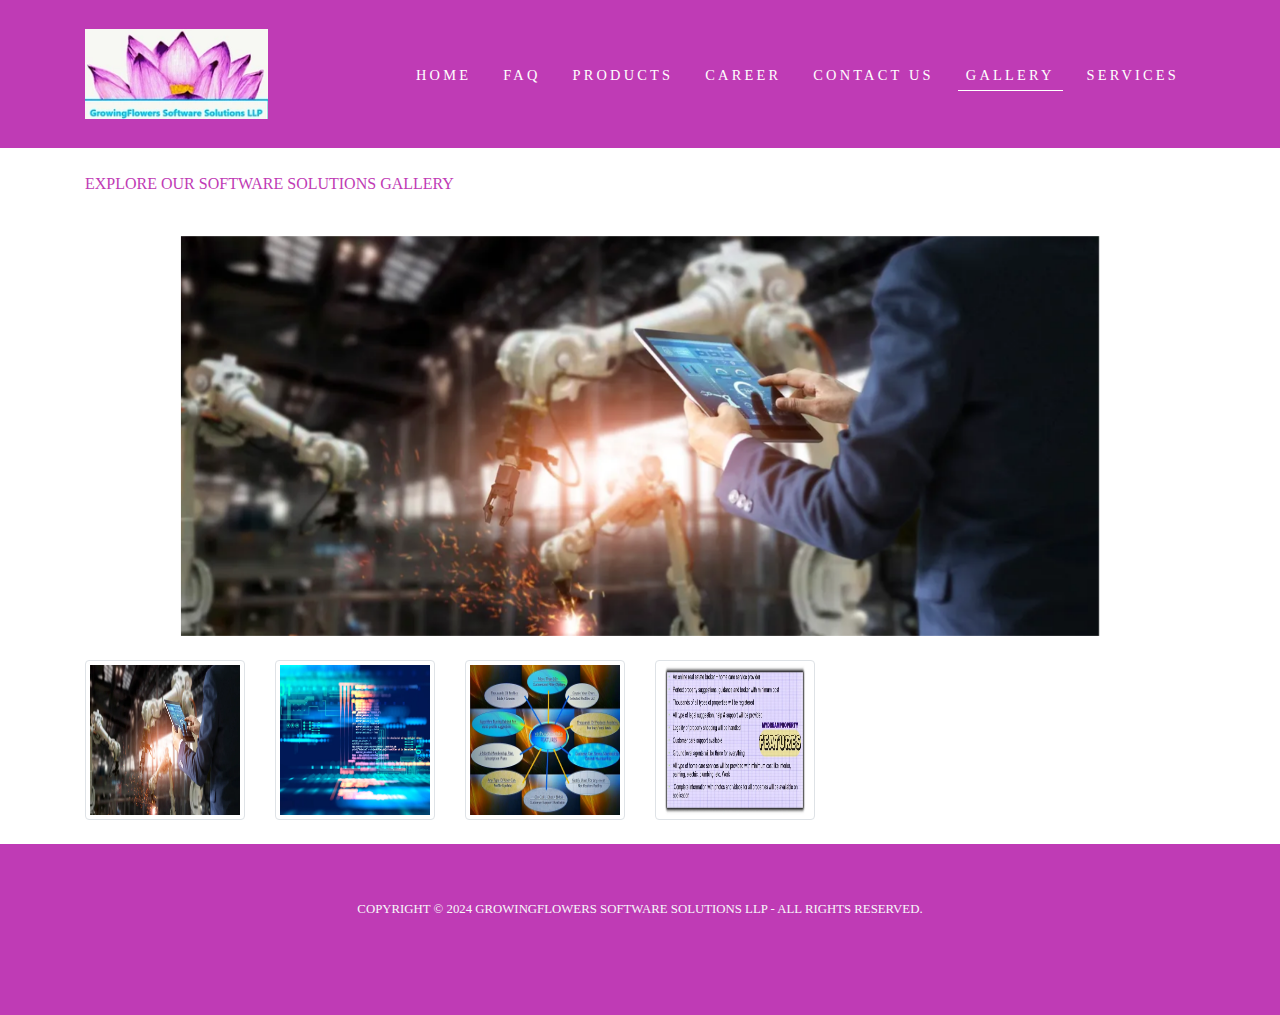
==== gallery.html @ c6a7bde0 "first commit" ====
<!doctype html>
<html lang="en">

<head>
    <!-- Required meta tags -->
    <meta charset="utf-8">
    <meta name="viewport" content="width=device-width, initial-scale=1, shrink-to-fit=no">
    <!-- Bootstrap CSS -->
    <link rel="stylesheet" href="https://cdn.jsdelivr.net/npm/bootstrap@4.3.1/dist/css/bootstrap.min.css"
        integrity="sha384-ggOyR0iXCbMQv3Xipma34MD+dH/1fQ784/j6cY/iJTQUOhcWr7x9JvoRxT2MZw1T" crossorigin="anonymous">
    <link rel="stylesheet" href="css/style.css">

    <title>Gallery | GrowingFlowers Software Solutions</title>
</head>

<body>
    <!-- Navbar -->
    <div class="container-fluid bg-pink pt-2 pb-3 px-2">
        <div class="container">
            <nav class="navbar navbar-expand-lg navbar-light px-0 pt-2 pb-0">
                <a class="navbar-brand d-flex align-items-center" href="#">
                    <img src="assets/logo.png" class="my-2 img-fluid" alt="Logo" style="max-height: 90px;">
                </a>
                <button class="navbar-toggler ml-auto" type="button" data-toggle="collapse"
                    data-target="#navbarSupportedContent" aria-controls="navbarSupportedContent" aria-expanded="false"
                    aria-label="Toggle navigation">
                    <span class="navbar-toggler-icon"></span>
                </button>
                <div class="collapse navbar-collapse justify-content-end" id="navbarSupportedContent">
                    <ul class="navbar-nav">
                        <li class="nav-item">
                            <a class="nav-link text-white mx-2 text-uppercase spacing" href="index.html">Home</a>
                        </li>
                        <li class="nav-item">
                            <a class="nav-link text-white mx-2 text-uppercase spacing" href="faq.html">FAQ</a>
                        </li>
                        <li class="nav-item">
                            <a class="nav-link text-white mx-2 text-uppercase spacing" href="products.html">Products</a>
                        </li>
                        <li class="nav-item">
                            <a class="nav-link text-white mx-2 text-uppercase spacing" href="career.html">Career</a>
                        </li>
                        <li class="nav-item">
                            <a class="nav-link text-white mx-2 text-uppercase spacing" href="contact.html">Contact
                                Us</a>
                        </li>
                        <li class="nav-item">
                            <a class="nav-link text-white mx-2 text-uppercase spacing active"
                                href="gallery.html">Gallery</a>
                        </li>
                        <li class="nav-item">
                            <a class="nav-link text-white mx-2 text-uppercase spacing" href="services.html">Services</a>
                        </li>
                    </ul>
                </div>
            </nav>
        </div>
    </div>

    <!-- Carousel Section -->
    <div class="container-fluid bg-white">
        <div class="container py-4">
            <p class="text-pink text-uppercase font-weight-lighter">Explore our Software Solutions Gallery</p>
        </div>

        <div class="container pb-4">
            <div id="carouselExampleFade" class="carousel slide carousel-fade" data-ride="carousel"
                data-interval="3000">
                <div class="carousel-inner">
                    <div class="carousel-item active">
                        <img src="assets/slide1.png" class="d-block w-100 img-fluid" alt="Slide 1">
                    </div>
                    <div class="carousel-item">
                        <img src="assets/slide2.png" class="d-block w-100 img-fluid" alt="Slide 2">
                    </div>
                    <div class="carousel-item">
                        <img src="assets/slide3.png" class="d-block w-100 img-fluid" alt="Slide 3">
                    </div>
                    <div class="carousel-item">
                        <img src="assets/slide4.png" class="d-block w-100 img-fluid" alt="Slide 4">
                    </div>
                </div>
                <a class="carousel-control-prev" href="#carouselExampleFade" role="button" data-slide="prev">
                    <span class="carousel-control-prev-icon" aria-hidden="true"></span>
                    <span class="sr-only">Previous</span>
                </a>
                <a class="carousel-control-next" href="#carouselExampleFade" role="button" data-slide="next">
                    <span class="carousel-control-next-icon" aria-hidden="true"></span>
                    <span class="sr-only">Next</span>
                </a>
            </div>

            <!-- Thumbnail Section -->
            <div class="thumbnail-section mt-4 d-none d-md-block">
                <div class="row justify-content-start">
                    <div class="col-6 col-sm-3 col-md-2">
                        <a href="#carouselExampleFade" data-slide-to="0">
                            <img src="assets/slide1.png" class="img-fluid img-thumbnail square-image" alt="Thumbnail 1">
                        </a>
                    </div>
                    <div class="col-6 col-sm-3 col-md-2">
                        <a href="#carouselExampleFade" data-slide-to="1">
                            <img src="assets/slide2.png" class="img-fluid img-thumbnail square-image" alt="Thumbnail 2">
                        </a>
                    </div>
                    <div class="col-6 col-sm-3 col-md-2">
                        <a href="#carouselExampleFade" data-slide-to="2">
                            <img src="assets/slide3.png" class="img-fluid img-thumbnail square-image" alt="Thumbnail 3">
                        </a>
                    </div>
                    <div class="col-6 col-sm-3 col-md-2">
                        <a href="#carouselExampleFade" data-slide-to="3">
                            <img src="assets/slide4.png" class="img-fluid img-thumbnail square-image" alt="Thumbnail 4">
                        </a>
                    </div>
                </div>
            </div>

        </div>
    </div>

    </div>
    <!-- Footer Section -->
    <footer class="container-fluid bg-pink py-5">
        <div class="container text-center mt-2 mb-5">
            <p class="text-light font-weight-lighter">COPYRIGHT © 2024 GROWINGFLOWERS SOFTWARE SOLUTIONS LLP - ALL
                RIGHTS
                RESERVED.</p>
        </div>
    </footer>


    <!-- Optional JavaScript -->
    <!-- jQuery first, then Popper.js, then Bootstrap JS -->
    <script src="https://code.jquery.com/jquery-3.3.1.slim.min.js"
        integrity="sha384-q8i/X+965DzO0rT7abK41JStQIAqVgRVzpbzo5smXKp4YfRvH+8abtTE1Pi6jizo"
        crossorigin="anonymous"></script>
    <script src="https://cdn.jsdelivr.net/npm/popper.js@1.14.7/dist/umd/popper.min.js"
        integrity="sha384-UO2eT0CpHqdSJQ6hJty5KVphtPhzWj9WO1clHTMGa3JDZwrnQq4sF86dIHNDz0W1"
        crossorigin="anonymous"></script>
    <script src="https://cdn.jsdelivr.net/npm/bootstrap@4.3.1/dist/js/bootstrap.min.js"
        integrity="sha384-JjSmVgyd0p3pXB1rRibZUAYoIIy6OrQ6VrjIEaFf/nJGzIxFDsf4x0xIM+B07jRM"
        crossorigin="anonymous"></script>
</body>

</html>
---- css/style.css ----
body {
  font-family: "Playfair Display", Georgia, serif;
  background-color: #BF3BB5;
  padding: 0;
  margin: 0;
}

.bg-pink {
  background-color: #BF3BB5;
}

.text-muted {
  color: #5e5e5e;
}

.text-pink {
  color: #bf3bb5;
}

.nav-link {
  font-size: 0.9rem;
  font-weight: 300;
  position: relative;
  display: inline-block;
  color: white;
  text-decoration: none;
  padding-bottom: 5px;
  transition: all 0.3s ease-in-out;
}

.nav-link::after {
  content: '';
  position: absolute;
  width: 0;
  height: 1px;
  bottom: 0;
  left: 50%;
  background-color: white;
  transition: all 0.3s ease-in-out;
}

.nav-link.active::after {
  width: 100%;
  left: 0;
}

.spacing {
  letter-spacing: 0.2rem;
}

/* Main Section */
.main-section {
  padding: 10px;
}

.main-section img {
  max-width: auto;
  height: 100%;
}

.main-text {
  background-color: #AB34A2;
  color: white;
}

.btn-custom {
  color: #0f0f0f;
  background-color: #fff;
  border: none;
  font-weight: 700;
  /* letter-spacing: 4px; */
  border-radius: 0;
}

.btn-custom:hover {
  box-shadow: 0px 4px 15px rgba(0, 0, 0, 0.2);

}

/* Video Section */


/* Subscribe */
.subscribe .form-control {
  border: none;
  background-color: #FDF0FB;
  border-bottom: 1px solid #ccc;
  border-radius: 0;
}

.subscribe .btn-dark {
  background-color: #000;
  color: #fff;
  border-radius: 0;
  padding: 0.75rem 2rem;
}

.img-fluid {
  width: 100%;
  height: auto;
}

.d-flex {
  display: flex;
}

/* Background Colors */
.bg-light-pink {
  background-color: #FDF0FB;
}

/* FAQ Webpage */
.title {
  font-size: 1.4rem;
  text-align: left;
}

.title:hover {
  color: #AB34A2;
}


.btn.title:focus, .btn.title.collapsed:focus {
  color: #AB34A2;
}

.btn.title:not(.collapsed) .arrow {
  transform: rotate(180deg);
  transition: transform 0.3s ease;
}

.arrow {
  color: #AB34A2;
  font-size: 0.9rem;
  transition: transform 0.3s ease;
}


/* Product Webpage */
.product-section {
  padding: 30px;
}

.product-card {
  margin-bottom: 30px;
}

.product-card img {
  max-width: 90%;
  border: none;
}

.product-date {
  font-size: 0.9rem;
  color: #6c757d;
}

.product-title {
  font-size: 1.5rem;
  font-weight: 100;
  margin: 10px 0;
}

.product-description {
  font-size: 1rem;
  color: #6c757d;
}

.categories-section {
  padding: 20px;
  background-color: #fff;
  border-radius: 8px;
}

.categories-section h4 {
  margin-bottom: 15px;
}

.categories-list {
  list-style: none;
  padding-left: 0;
}

.categories-list li {
  margin-bottom: 10px;
}

.categories-list li a:hover {
  color: #000;
}

/* vadhu-var-suchikacom */
.product-heading {
  font-size: 2.25rem;
  letter-spacing: 1.116px;
  font-weight: 100;
}

.post-image {
  max-width: 650px;
  /* height: auto; */
}

.link-section {
  max-width: 650px;
  width: 100%;
  text-align: center;
  padding: 10px;
  margin-top: 0px;
}

.description {
  max-width: 650px;
  width: 100%;
  font-size: 1.125rem;
  /* text-align: justify; */
}

.post-image-2 {
  max-width: 300px;
  width: 100%;
}

.link-section-2 {
  max-width: 300px;
  width: 100%;
  text-align: center;
  padding: 10px;
  margin-top: 0px;
}

.image-link-wrapper {
  max-width: 300px;
}


.description {
  max-width: 650px;
  width: 100%;
  font-size: 1.1rem;
  text-align: none;
}

.categories,
.recent-posts {
  margin-bottom: 20px;
}

/* Careers Webpage */
/* Join Our Team Section*/
.join-team-section {
  background-color: #ffffff;
  padding: 50px 0;
}

.hiring {
  font-weight: 100;
  color: #AB34A2;
  letter-spacing: 2px;
}

.join-team-section h1 {
  font-size: 3rem;
  font-weight: 100;
  letter-spacing: 2.16px;
  margin-bottom: 10px;
}

.join-team-section h3 {
  color: #5E5E68;
  font-size: 1.3rem;
  font-weight: 700;
  text-decoration: underline;
}

.join-team-section .job-listings {
  padding-left: 0;
}

.join-team-section .job-listings li {
  font-size: 1.3rem;
  color: #5E5E68;
  list-style-type: disc;
}

.join-team-section .job-listings p {
  margin-top: 5px;
  font-weight: 100;
  font-size: 1.4rem;
  color: #555;
}

/* Responsive */
@media (min-width: 768px) {
  .join-team-section .job-listings li {
    margin-left: 2rem;
  }
}

@media (min-width: 992px) {
  .join-team-section .job-listings li {
    margin-left: 5rem;
  }
}

@media (min-width: 1200px) {
  .join-team-section .job-listings li {
    margin-left: 9rem;
  }
}

/* Apply Now Section */
.apply-section {
  background-color: #ffffff;
  padding: 50px 0;
}

.apply-section h3 {
  font-size: 1.5rem;
  text-align: center;
  color: #333;
}

.apply-form {
  max-width: 800px;
  margin: 0 auto;
  background-color: #ffffff;
  padding: 30px;
}

.apply-form .form-group {
  margin-bottom: 15px;
}

.apply-form .form-control {
  padding: 10px;
  font-size: 16px;
  width: 100%;
  border: none;
}

.apply-form p {
  font-size: 0.8rem;
}

.file-input {
  display: none;
}

.file-label i {
  margin-right: 8px;
  color: #d63384;
  display: inline-block;
  margin-bottom: 15px;
}

.file-label {
  margin-right: 8px;
  color: #BF3BB5;
  display: inline-block;
  cursor: pointer;
  margin-bottom: 15px;
}

.file-label:hover {
  color: #d63384;
}

.submit-btn {
  background-color: #000;
  color: #fff;
  font-weight: 600;
  border-radius: 0;
}

.submit-btn:hover {
  box-shadow: 0px 4px 15px rgba(0, 0, 0, 0.3);
  color: #fff;
}

/* Contact US Section */
.contact-section {
  background-color: #fff;
  padding: 50px 0;
}

.contact-section h2 {
  font-size: 1.3rem;
  letter-spacing: 3px;
  font-weight: 200;
}

.form-control {
  border: none;
  max-width: 800px;
  margin: 0 auto;
  background-color: #ffffff;
  padding: 30px;
}

textarea.form-control {
  border-radius: 0;
}

button.btn-dark {
  background-color: #000;
  padding: 15px 30px;
  font-weight: bold;
  letter-spacing: 2px;
  border-radius: 0;
  transition: all 0.3s ease;
}

button.btn-dark:hover {
  box-shadow: 0px 4px 15px rgba(0, 0, 0, 0.3);
}

.captcha {
  font-size: 0.8rem;
}

.captcha a:hover {
  color: #000;
}

/* Info Section */
.contact-information {
  background-color: #fff;
}

.info-heading {
  font-size: 1.4rem;
}

.address {
  font-size: 1.09rem;
}

.hours-section {
  text-align: center;
  margin-top: 20px;
}

.hours-table {
  margin: 0 auto;
  width: auto;
}

td {
  padding: 8px 20px;
}

/* Gallery Webpage */
.carousel-inner {
  width: 100%;
  height: 100%;
}

.carousel-item img {
  width: 100%;
  height: 400px;
  object-fit: contain;
  object-position: center;
}

.square-image {
  width: 100%; /* Make the image take full width of the column */
  height: auto; /* Maintain aspect ratio */
  aspect-ratio: 1 / 1; /* Force a square shape */
}


@media (max-width: 768px) {
  .carousel-item img {
    height: 300px;
  }
}

.thumbnail-section {
  margin-top: 20px;
}

.img-square {
  width: 80px;
  height: 80px;
  object-fit: cover;
  cursor: pointer;
  border: 1px solid #ddd;
}

.thumbnail-section h4 {
  margin-bottom: 20px;
}

/* Services Section */
.service-section {
  background-image: url('../assets/bg.jpg');
  background-size: cover;
  background-position: center;
  height: 60vh;
  color: white;
  position: relative;
}

.content {
  max-width: 800px;
}

.quote {
  font-size: 3rem;
  line-height: 1.2;
  position: relative;
}

/* Responsive */
@media (max-width: 768px) {
  .quote {
    font-size: 1.5rem;
  }

  .quote::before,
  .quote::after {
    font-size: 2rem;
  }
}

/* Footer Text */
footer p {
  font-size: 0.8rem;
  color: #333;
  margin: 0;
}
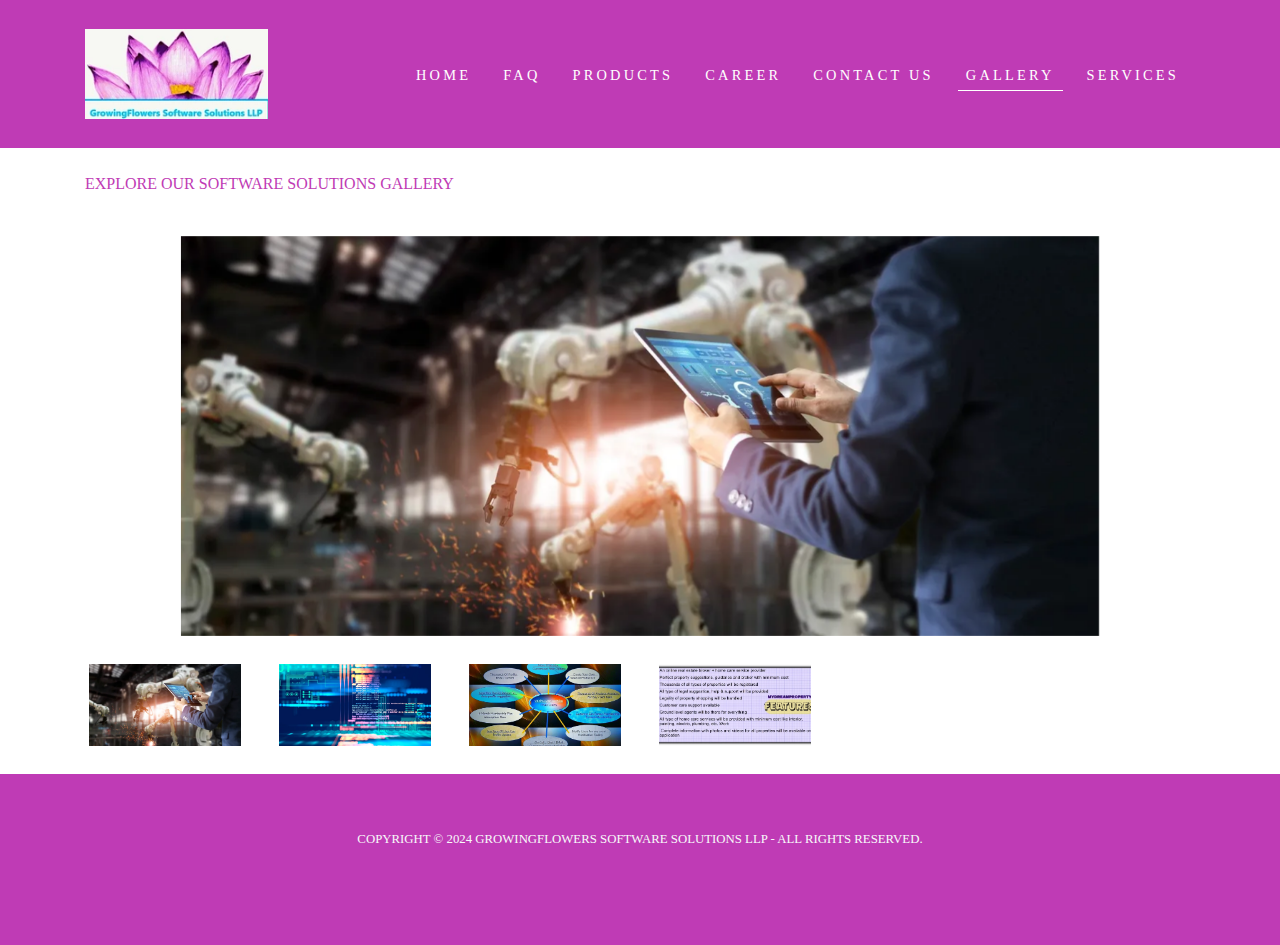
==== commit 202e2f8e: "Second Commit" ====
--- a/gallery.html
+++ b/gallery.html
@@ -89,33 +89,31 @@
                     <span class="sr-only">Next</span>
                 </a>
             </div>
-
             <!-- Thumbnail Section -->
             <div class="thumbnail-section mt-4 d-none d-md-block">
                 <div class="row justify-content-start">
-                    <div class="col-6 col-sm-3 col-md-2">
+                    <div class="col-2 col-sm-1 col-md-2 float-left">
                         <a href="#carouselExampleFade" data-slide-to="0">
-                            <img src="assets/slide1.png" class="img-fluid img-thumbnail square-image" alt="Thumbnail 1">
+                            <img src="assets/slide1.png" class="img-fluid img-thumbnail img-square" alt="Thumbnail 1">
                         </a>
                     </div>
-                    <div class="col-6 col-sm-3 col-md-2">
+                    <div class="col-2 col-sm-1 col-md-2 float-left">
                         <a href="#carouselExampleFade" data-slide-to="1">
-                            <img src="assets/slide2.png" class="img-fluid img-thumbnail square-image" alt="Thumbnail 2">
+                            <img src="assets/slide2.png" class="img-fluid img-thumbnail img-square " alt="Thumbnail 2">
                         </a>
                     </div>
-                    <div class="col-6 col-sm-3 col-md-2">
+                    <div class="col-2 col-md-2 float-left">
                         <a href="#carouselExampleFade" data-slide-to="2">
-                            <img src="assets/slide3.png" class="img-fluid img-thumbnail square-image" alt="Thumbnail 3">
+                            <img src="assets/slide3.png" class="img-fluid img-thumbnail img-square" alt="Thumbnail 3">
                         </a>
                     </div>
-                    <div class="col-6 col-sm-3 col-md-2">
+                    <div class="col-2 col-sm-1 col-md-2 float-left">
                         <a href="#carouselExampleFade" data-slide-to="3">
-                            <img src="assets/slide4.png" class="img-fluid img-thumbnail square-image" alt="Thumbnail 4">
+                            <img src="assets/slide4.png" class="img-fluid img-thumbnail img-square" alt="Thumbnail 4">
                         </a>
                     </div>
                 </div>
             </div>
-
         </div>
     </div>
 
--- a/css/style.css
+++ b/css/style.css
@@ -68,7 +68,6 @@
   background-color: #fff;
   border: none;
   font-weight: 700;
-  /* letter-spacing: 4px; */
   border-radius: 0;
 }
 
@@ -76,9 +75,6 @@
   box-shadow: 0px 4px 15px rgba(0, 0, 0, 0.2);
 
 }
-
-/* Video Section */
-
 
 /* Subscribe */
 .subscribe .form-control {
@@ -198,7 +194,6 @@
 
 .post-image {
   max-width: 650px;
-  /* height: auto; */
 }
 
 .link-section {
@@ -213,7 +208,6 @@
   max-width: 650px;
   width: 100%;
   font-size: 1.125rem;
-  /* text-align: justify; */
 }
 
 .post-image-2 {
@@ -463,12 +457,6 @@
   object-position: center;
 }
 
-.square-image {
-  width: 100%; /* Make the image take full width of the column */
-  height: auto; /* Maintain aspect ratio */
-  aspect-ratio: 1 / 1; /* Force a square shape */
-}
-
 
 @media (max-width: 768px) {
   .carousel-item img {
@@ -481,11 +469,11 @@
 }
 
 .img-square {
-  width: 80px;
-  height: 80px;
+  width: 200px;
+  height: 90px;
   object-fit: cover;
   cursor: pointer;
-  border: 1px solid #ddd;
+  border: none;
 }
 
 .thumbnail-section h4 {
